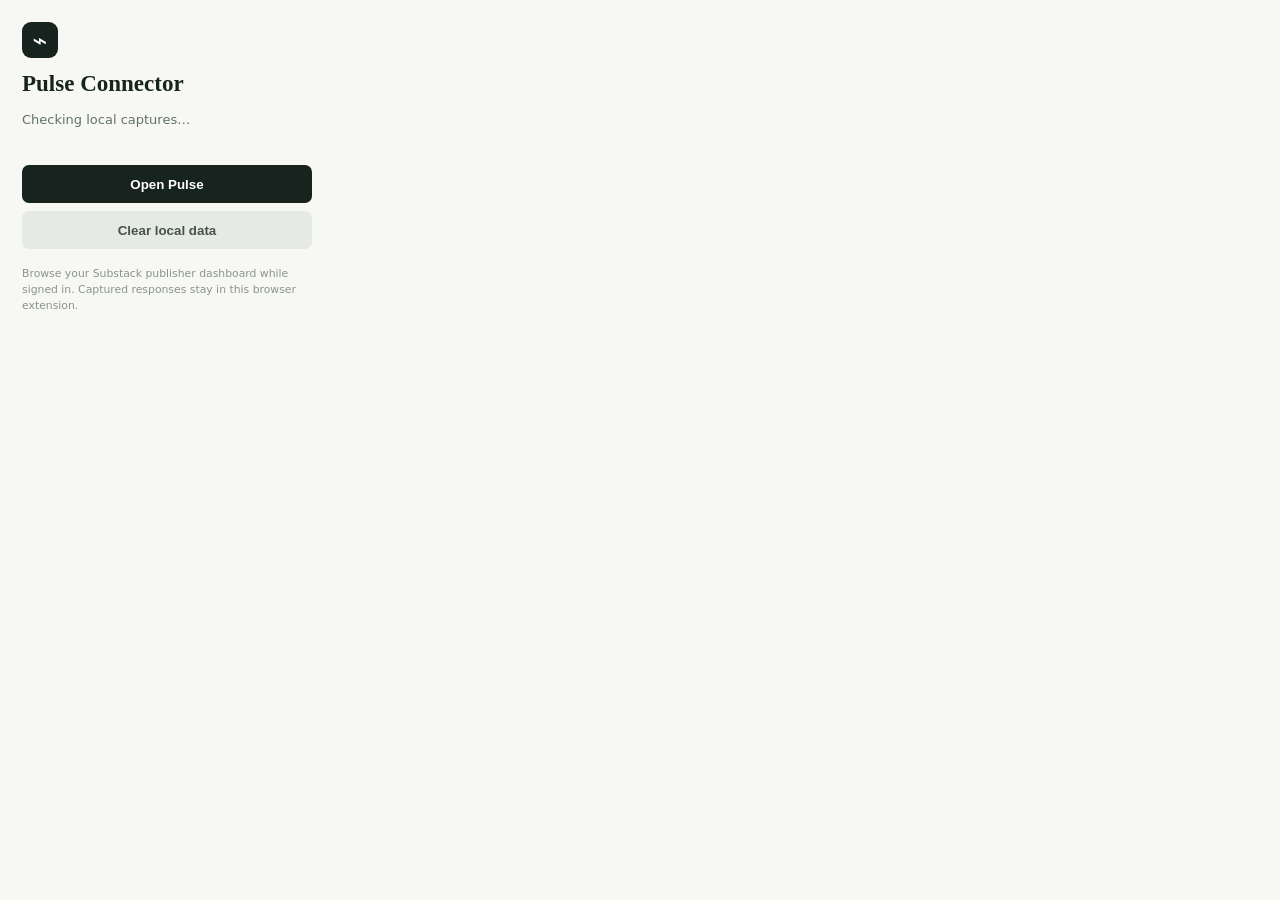
==== extension/popup.html @ 56fc548a "Add local Substack live data connector" ====
<!doctype html><html lang="en"><head><meta charset="UTF-8"><link rel="stylesheet" href="popup.css"><title>Pulse Connector</title></head><body><div class="mark">⌁</div><h1>Pulse Connector</h1><p id="status">Checking local captures…</p><div class="actions"><button id="open">Open Pulse</button><button id="clear" class="secondary">Clear local data</button></div><small>Browse your Substack publisher dashboard while signed in. Captured responses stay in this browser extension.</small><script src="popup.js"></script></body></html>
---- extension/popup.css ----
body{width:290px;margin:0;padding:22px;color:#17231e;background:#f7f8f4;font:13px system-ui,sans-serif}.mark{width:36px;height:36px;border-radius:9px;display:grid;place-items:center;color:#fff;background:#17231e;font-size:25px}h1{font:600 23px Georgia,serif;margin:13px 0 7px}p{color:#637069;line-height:1.5;min-height:38px}.actions{display:grid;gap:8px;margin:17px 0}button{height:38px;border:0;border-radius:7px;color:#fff;background:#17231e;font-weight:700;cursor:pointer}.secondary{color:#46524c;background:#e6eae4}small{display:block;color:#8a938d;line-height:1.5}
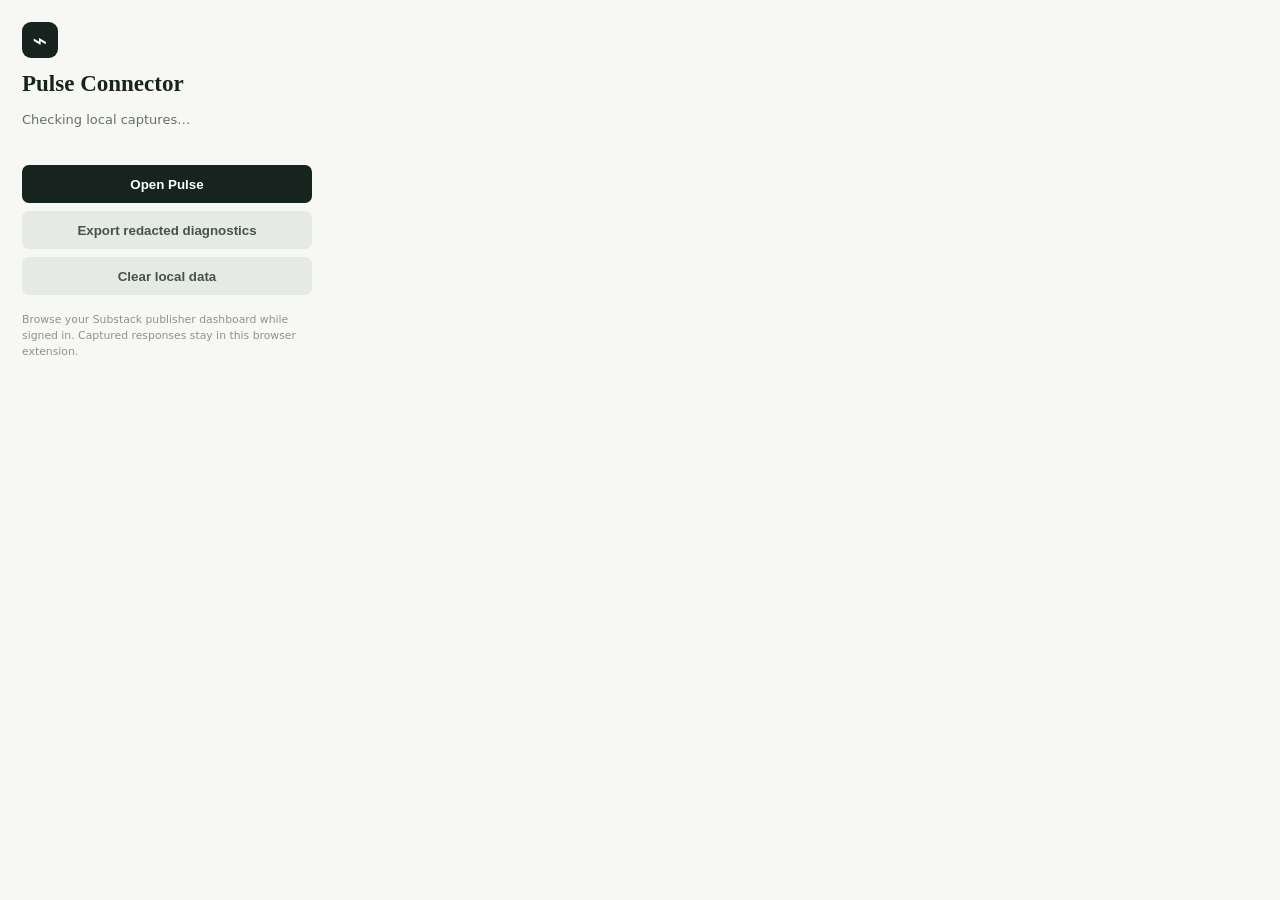
==== commit 294c843d: "Use exported revenue and verify reply status" ====
--- a/extension/popup.html
+++ b/extension/popup.html
@@ -1 +1 @@
-<!doctype html><html lang="en"><head><meta charset="UTF-8"><link rel="stylesheet" href="popup.css"><title>Pulse Connector</title></head><body><div class="mark">⌁</div><h1>Pulse Connector</h1><p id="status">Checking local captures…</p><div class="actions"><button id="open">Open Pulse</button><button id="clear" class="secondary">Clear local data</button></div><small>Browse your Substack publisher dashboard while signed in. Captured responses stay in this browser extension.</small><script src="popup.js"></script></body></html>
+<!doctype html><html lang="en"><head><meta charset="UTF-8"><link rel="stylesheet" href="popup.css"><title>Pulse Connector</title></head><body><div class="mark">⌁</div><h1>Pulse Connector</h1><p id="status">Checking local captures…</p><div class="actions"><button id="open">Open Pulse</button><button id="export" class="secondary">Export redacted diagnostics</button><button id="clear" class="secondary">Clear local data</button></div><small>Browse your Substack publisher dashboard while signed in. Captured responses stay in this browser extension.</small><script src="popup.js"></script></body></html>
